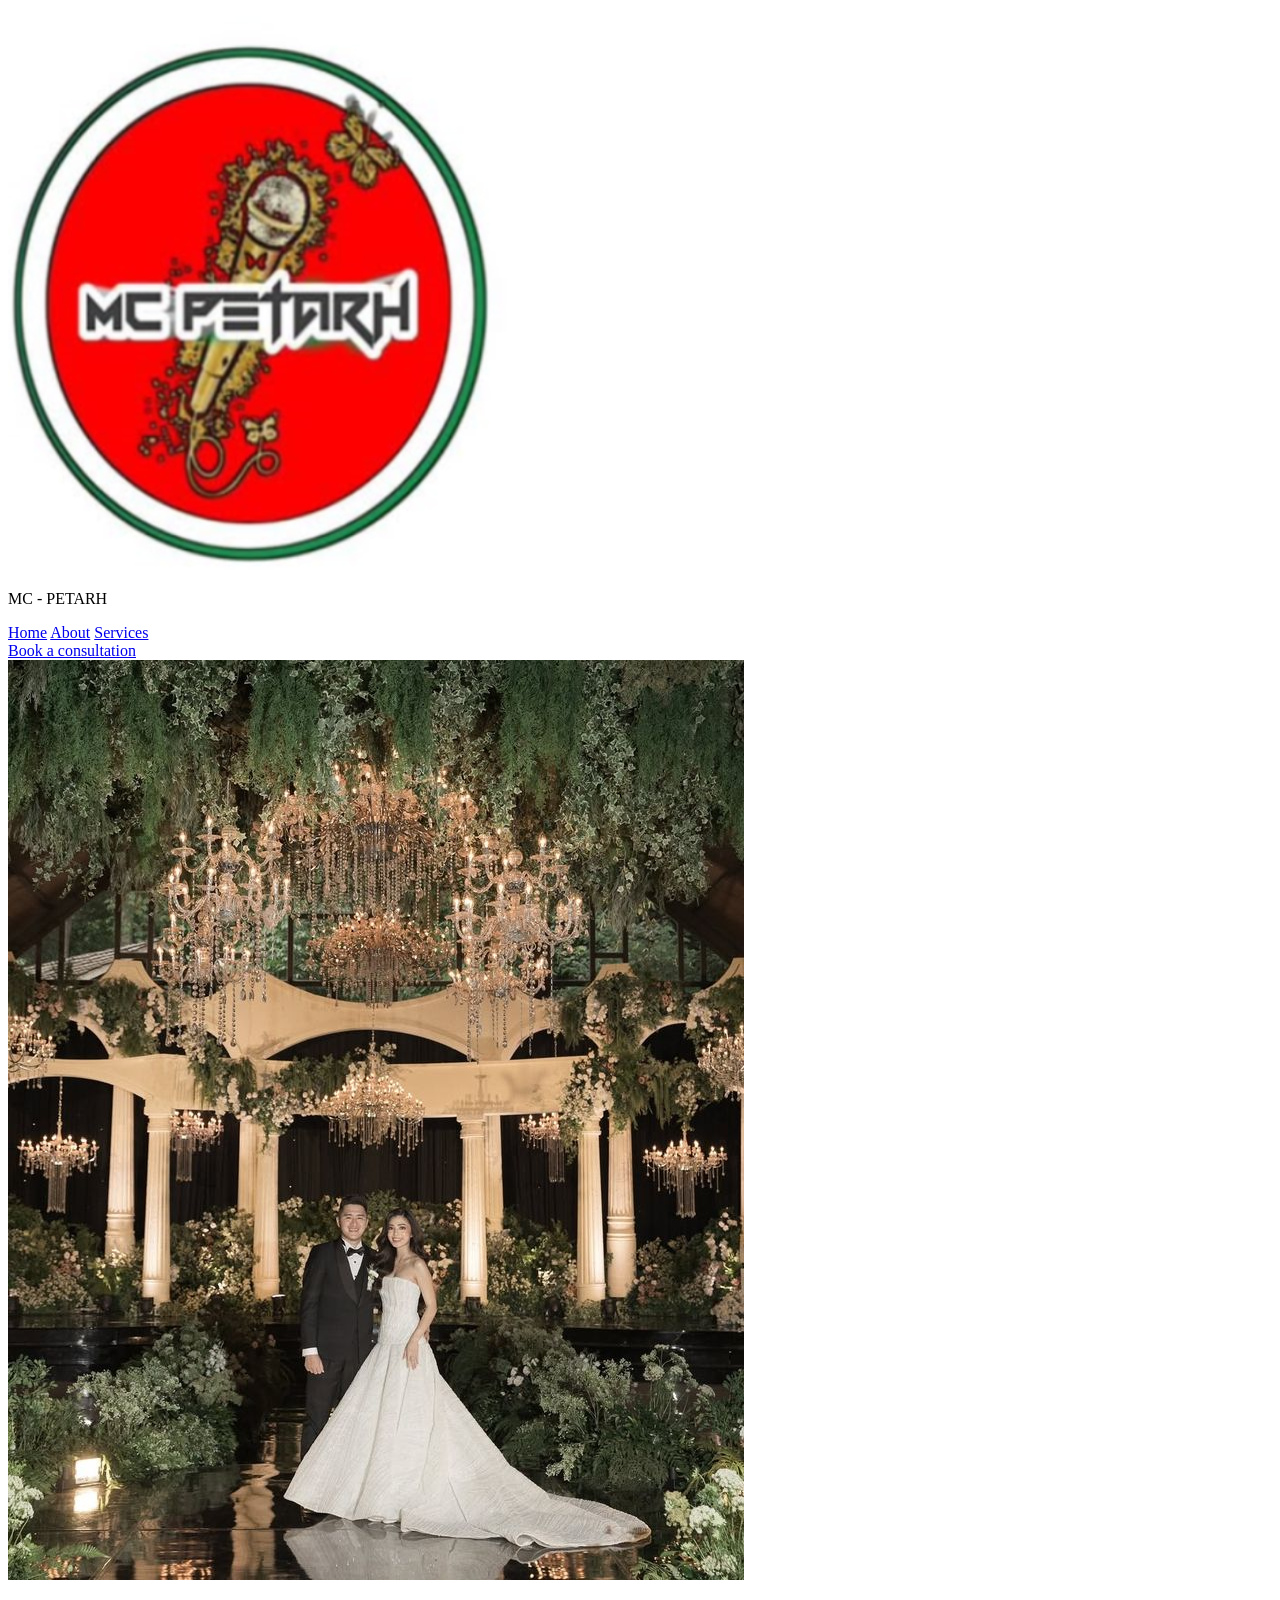
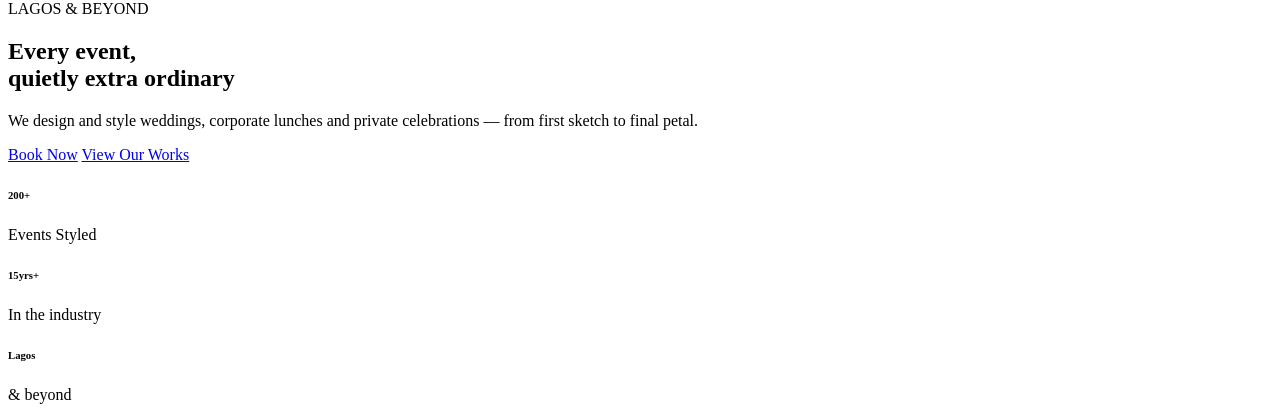
==== index.html @ 2190b871 "Rename Landing.html to index.html" ====
<!DOCTYPE html>
<html lang="en">
<head>
    <meta charset="UTF-8">
    <meta name="viewport" content="width=device-width, initial-scale=1.0">
    <meta name="description" content="O-dune Devs">
    <title>Landing Page</title>
    <link rel="preconnect" href="https://fonts.googleapis.com">
    <link rel="preconnect" href="https://fonts.gstatic.com" crossorigin>
    <link href="https://fonts.googleapis.com/css2?family=DM+Sans:opsz,wght@9..40,100..1000&display=swap" rel="stylesheet">
    <link href="https://fonts.googleapis.com/css2?family=Fraunces:opsz,wght,SOFT,WONK@9..144,100..900,0..100,0..1&display=swap" rel="stylesheet">
    <link rel="stylesheet" href="Landing.css">
</head>
<body>
<section class="fst-cont" id="home">
    <!-- INTRO HEAD BAR -->
    <div class="head-cont">
    <header class="top-style">
        <div class="top-right-style">
            <!-- The Company Logo plus Company Text -->
        <img src="banga.png" alt="Logo" class="logo">
        <p class="logo-text">MC - PETARH</p>
        </div>
        <!-- The Navbar Section -->
        <nav class="frst-cont">
                 <a href="#home">Home</a>
                 <a href="#about">About</a>
                 <a href="#service">Services</a>
        </nav>
        <!-- Intro-Button -->
        <a href="booking-page.html" class="start-btn" target="_blank" rel="noopener noreferrer">Book a consultation</a>
    </header>
    </div>
    <!-- SECTION ONE BEGINS HERE -->
    <main class="snd-cont">
        <!-- THE SAMPLE PICS -->
        <div class="landing-img">
            <img src="landing.jpg" alt="Model-Pic">
        </div>
        <!-- THE INTRO-TEXTS -->
        <div class="Text-cont">
            <div class="text-cont">
                <p class="motto-text">LAGOS &amp; BEYOND</p>
                <h1 class="Big-Text">Every event,<br>quietly extra <span class="inline">ordinary</span></h1>
                <p class="Small-text">We design and style weddings, corporate lunches and private celebrations — from first sketch to final petal.</p>
                </div>
                <!-- DUO BUTTONS -->
                <div class="cta-group">
                    <a href="booking-page.html" class="book-btn" target="_blank" rel="noopener noreferrer">Book Now</a>
                    <a href="#contact" class="view-btn">View Our Works</a>
                </div>
            </div>
        </div>
    </main>
</section>
<!-- THE ACHIEVEMENT AREA -->
    <footer class="feats-cont">
                            <div class="feats-amount">
                            <h6>200+</h6><span class="small-text"><p>Events Styled</p></span>
                            </div>
                            <div class="feats-time">
                                <h6>15yrs+</h6><span class="small-text"><p>In the industry</p></span>
                            </div>
                            <div class="feats-location">
                                <h6>Lagos</h6><span class="small-text"><p>&amp; beyond</p></span>
                            </div>
    </footer>
<section class="info-page" id="about">
</section>
</body>
</html>
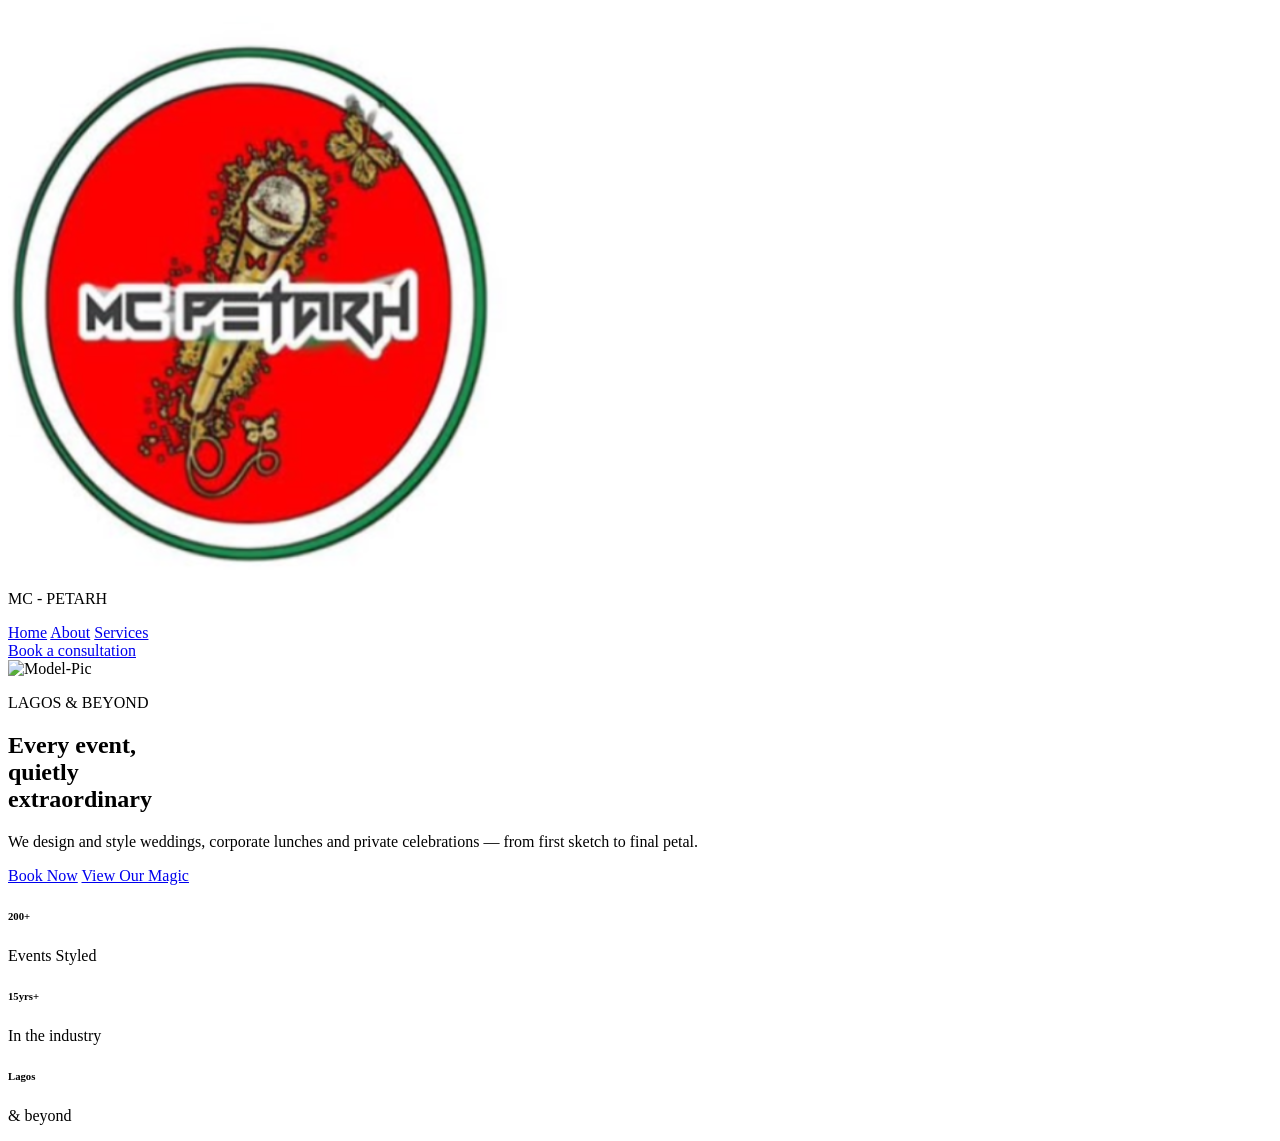
==== commit b8dd3b37: "Revise index.html content and structure Updated the landing page with new content and fixed minor is" ====
--- a/index.html
+++ b/index.html
@@ -12,7 +12,7 @@
     <link rel="stylesheet" href="Landing.css">
 </head>
 <body>
-<section class="fst-cont" id="home">
+<section id="home">
     <!-- INTRO HEAD BAR -->
     <div class="head-cont">
     <header class="top-style">
@@ -35,19 +35,19 @@
     <main class="snd-cont">
         <!-- THE SAMPLE PICS -->
         <div class="landing-img">
-            <img src="landing.jpg" alt="Model-Pic">
+            <img src="Landing.jpg" alt="Model-Pic">
         </div>
         <!-- THE INTRO-TEXTS -->
         <div class="Text-cont">
             <div class="text-cont">
                 <p class="motto-text">LAGOS &amp; BEYOND</p>
-                <h1 class="Big-Text">Every event,<br>quietly extra <span class="inline">ordinary</span></h1>
+                <h1 class="Big-Text">Every event,<span class="inline"><br>quietly <br>extraordinary</span></h1>
                 <p class="Small-text">We design and style weddings, corporate lunches and private celebrations — from first sketch to final petal.</p>
                 </div>
                 <!-- DUO BUTTONS -->
                 <div class="cta-group">
                     <a href="booking-page.html" class="book-btn" target="_blank" rel="noopener noreferrer">Book Now</a>
-                    <a href="#contact" class="view-btn">View Our Works</a>
+                    <a href="Showroom.html" class="view-btn">View Our Magic</a>
                 </div>
             </div>
         </div>
